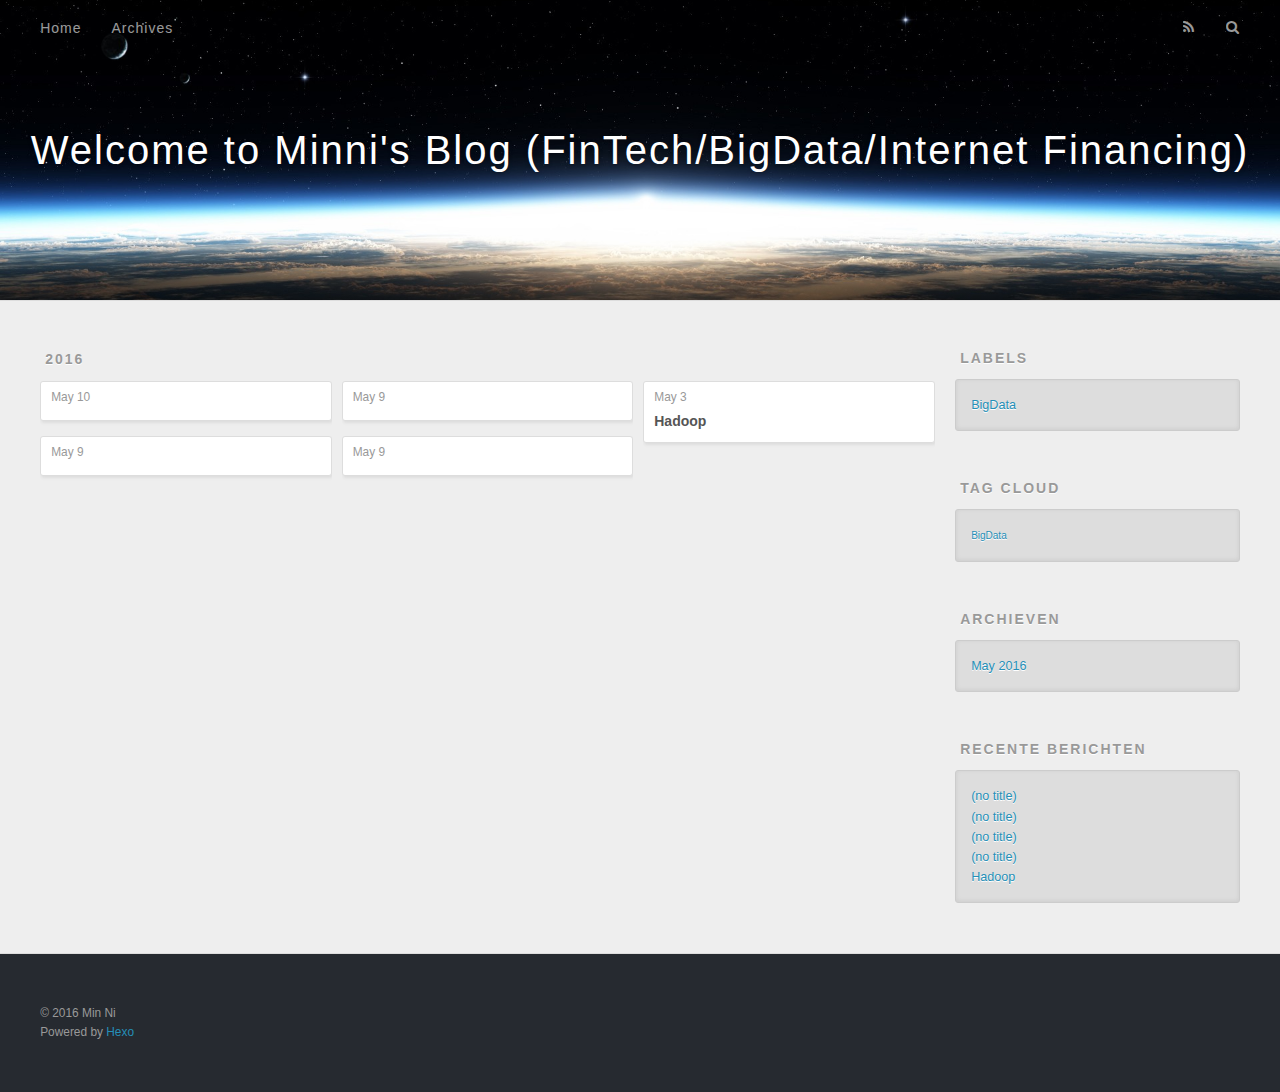
==== archives/index.html @ f66eabdb "Site updated: 2016-05-10 15:42:30" ====
<!DOCTYPE html>
<html>
<head>
  <meta charset="utf-8">
  
  <title>Archieven | Welcome to Minni&#39;s Blog (FinTech/BigData/Internet Financing)</title>
  <meta name="viewport" content="width=device-width, initial-scale=1, maximum-scale=1">
  <meta name="description">
<meta property="og:type" content="website">
<meta property="og:title" content="Welcome to Minni's Blog (FinTech/BigData/Internet Financing)">
<meta property="og:url" content="http://lyxminnie.github.io/archives/index.html">
<meta property="og:site_name" content="Welcome to Minni's Blog (FinTech/BigData/Internet Financing)">
<meta property="og:description">
<meta name="twitter:card" content="summary">
<meta name="twitter:title" content="Welcome to Minni's Blog (FinTech/BigData/Internet Financing)">
<meta name="twitter:description">
  
    <link rel="alternate" href="/atom.xml" title="Welcome to Minni&#39;s Blog (FinTech/BigData/Internet Financing)" type="application/atom+xml">
  
  
    <link rel="icon" href="/favicon.png">
  
  
    <link href="//fonts.googleapis.com/css?family=Source+Code+Pro" rel="stylesheet" type="text/css">
  
  <link rel="stylesheet" href="/css/style.css">
  

</head>

<body>
  <div id="container">
    <div id="wrap">
      <header id="header">
  <div id="banner"></div>
  <div id="header-outer" class="outer">
    <div id="header-title" class="inner">
      <h1 id="logo-wrap">
        <a href="/" id="logo">Welcome to Minni&#39;s Blog (FinTech/BigData/Internet Financing)</a>
      </h1>
      
    </div>
    <div id="header-inner" class="inner">
      <nav id="main-nav">
        <a id="main-nav-toggle" class="nav-icon"></a>
        
          <a class="main-nav-link" href="/">Home</a>
        
          <a class="main-nav-link" href="/archives">Archives</a>
        
      </nav>
      <nav id="sub-nav">
        
          <a id="nav-rss-link" class="nav-icon" href="/atom.xml" title="RSS Feed"></a>
        
        <a id="nav-search-btn" class="nav-icon" title="Zoeken"></a>
      </nav>
      <div id="search-form-wrap">
        <form action="//google.com/search" method="get" accept-charset="UTF-8" class="search-form"><input type="search" name="q" results="0" class="search-form-input" placeholder="Search"><button type="submit" class="search-form-submit">&#xF002;</button><input type="hidden" name="sitesearch" value="http://lyxminnie.github.io"></form>
      </div>
    </div>
  </div>
</header>
      <div class="outer">
        <section id="main">
  
  
    
    
      
      
      <section class="archives-wrap">
        <div class="archive-year-wrap">
          <a href="/archives/2016" class="archive-year">2016</a>
        </div>
        <div class="archives">
    
    <article class="archive-article archive-type-post">
  <div class="archive-article-inner">
    <header class="archive-article-header">
      <a href="/2016/05/10/Russell/" class="archive-article-date">
  <time datetime="2016-05-10T16:00:20.000Z" itemprop="datePublished">May 10</time>
</a>
      
    </header>
  </div>
</article>
  
    
    
    <article class="archive-article archive-type-post">
  <div class="archive-article-inner">
    <header class="archive-article-header">
      <a href="/2016/05/09/Min Ni's Resume/" class="archive-article-date">
  <time datetime="2016-05-10T05:32:58.000Z" itemprop="datePublished">May 9</time>
</a>
      
    </header>
  </div>
</article>
  
    
    
    <article class="archive-article archive-type-post">
  <div class="archive-article-inner">
    <header class="archive-article-header">
      <a href="/2016/05/09/Time Series Analysis/" class="archive-article-date">
  <time datetime="2016-05-10T05:20:47.000Z" itemprop="datePublished">May 9</time>
</a>
      
    </header>
  </div>
</article>
  
    
    
    <article class="archive-article archive-type-post">
  <div class="archive-article-inner">
    <header class="archive-article-header">
      <a href="/2016/05/09/phantomJS/" class="archive-article-date">
  <time datetime="2016-05-10T03:48:17.000Z" itemprop="datePublished">May 9</time>
</a>
      
    </header>
  </div>
</article>
  
    
    
    <article class="archive-article archive-type-post">
  <div class="archive-article-inner">
    <header class="archive-article-header">
      <a href="/2016/05/03/Hadoop/" class="archive-article-date">
  <time datetime="2016-05-04T00:01:55.000Z" itemprop="datePublished">May 3</time>
</a>
      
  
    <h1 itemprop="name">
      <a class="archive-article-title" href="/2016/05/03/Hadoop/">Hadoop</a>
    </h1>
  

    </header>
  </div>
</article>
  
  
    </div></section>
  

</section>
        
          <aside id="sidebar">
  
    

  
    
  <div class="widget-wrap">
    <h3 class="widget-title">Labels</h3>
    <div class="widget">
      <ul class="tag-list"><li class="tag-list-item"><a class="tag-list-link" href="/tags/BigData/">BigData</a></li></ul>
    </div>
  </div>


  
    
  <div class="widget-wrap">
    <h3 class="widget-title">Tag Cloud</h3>
    <div class="widget tagcloud">
      <a href="/tags/BigData/" style="font-size: 10px;">BigData</a>
    </div>
  </div>

  
    
  <div class="widget-wrap">
    <h3 class="widget-title">Archieven</h3>
    <div class="widget">
      <ul class="archive-list"><li class="archive-list-item"><a class="archive-list-link" href="/archives/2016/05/">May 2016</a></li></ul>
    </div>
  </div>


  
    
  <div class="widget-wrap">
    <h3 class="widget-title">Recente berichten</h3>
    <div class="widget">
      <ul>
        
          <li>
            <a href="/2016/05/10/Russell/">(no title)</a>
          </li>
        
          <li>
            <a href="/2016/05/09/Min Ni's Resume/">(no title)</a>
          </li>
        
          <li>
            <a href="/2016/05/09/Time Series Analysis/">(no title)</a>
          </li>
        
          <li>
            <a href="/2016/05/09/phantomJS/">(no title)</a>
          </li>
        
          <li>
            <a href="/2016/05/03/Hadoop/">Hadoop</a>
          </li>
        
      </ul>
    </div>
  </div>

  
</aside>
        
      </div>
      <footer id="footer">
  
  <div class="outer">
    <div id="footer-info" class="inner">
      &copy; 2016 Min Ni<br>
      Powered by <a href="http://hexo.io/" target="_blank">Hexo</a>
    </div>
  </div>
</footer>
    </div>
    <nav id="mobile-nav">
  
    <a href="/" class="mobile-nav-link">Home</a>
  
    <a href="/archives" class="mobile-nav-link">Archives</a>
  
</nav>
    
<script>
  var disqus_shortname = 'lyxminniegithubio';
  
  (function(){
    var dsq = document.createElement('script');
    dsq.type = 'text/javascript';
    dsq.async = true;
    dsq.src = '//' + disqus_shortname + '.disqus.com/count.js';
    (document.getElementsByTagName('head')[0] || document.getElementsByTagName('body')[0]).appendChild(dsq);
  })();
</script>


<script src="//ajax.googleapis.com/ajax/libs/jquery/2.0.3/jquery.min.js"></script>


  <link rel="stylesheet" href="/fancybox/jquery.fancybox.css">
  <script src="/fancybox/jquery.fancybox.pack.js"></script>


<script src="/js/script.js"></script>

  </div>
</body>
</html>
---- css/style.css ----
body {
  width: 100%;
}
body:before,
body:after {
  content: "";
  display: table;
}
body:after {
  clear: both;
}
html,
body,
div,
span,
applet,
object,
iframe,
h1,
h2,
h3,
h4,
h5,
h6,
p,
blockquote,
pre,
a,
abbr,
acronym,
address,
big,
cite,
code,
del,
dfn,
em,
img,
ins,
kbd,
q,
s,
samp,
small,
strike,
strong,
sub,
sup,
tt,
var,
dl,
dt,
dd,
ol,
ul,
li,
fieldset,
form,
label,
legend,
table,
caption,
tbody,
tfoot,
thead,
tr,
th,
td {
  margin: 0;
  padding: 0;
  border: 0;
  outline: 0;
  font-weight: inherit;
  font-style: inherit;
  font-family: inherit;
  font-size: 100%;
  vertical-align: baseline;
}
body {
  line-height: 1;
  color: #000;
  background: #fff;
}
ol,
ul {
  list-style: none;
}
table {
  border-collapse: separate;
  border-spacing: 0;
  vertical-align: middle;
}
caption,
th,
td {
  text-align: left;
  font-weight: normal;
  vertical-align: middle;
}
a img {
  border: none;
}
input,
button {
  margin: 0;
  padding: 0;
}
input::-moz-focus-inner,
button::-moz-focus-inner {
  border: 0;
  padding: 0;
}
@font-face {
  font-family: FontAwesome;
  font-style: normal;
  font-weight: normal;
  src: url("fonts/fontawesome-webfont.eot?v=#4.0.3");
  src: url("fonts/fontawesome-webfont.eot?#iefix&v=#4.0.3") format("embedded-opentype"), url("fonts/fontawesome-webfont.woff?v=#4.0.3") format("woff"), url("fonts/fontawesome-webfont.ttf?v=#4.0.3") format("truetype"), url("fonts/fontawesome-webfont.svg#fontawesomeregular?v=#4.0.3") format("svg");
}
html,
body,
#container {
  height: 100%;
}
body {
  background: #eee;
  font: 14px "Helvetica Neue", Helvetica, Arial, sans-serif;
  -webkit-text-size-adjust: 100%;
}
.outer {
  max-width: 1220px;
  margin: 0 auto;
  padding: 0 20px;
}
.outer:before,
.outer:after {
  content: "";
  display: table;
}
.outer:after {
  clear: both;
}
.inner {
  display: inline;
  float: left;
  width: 98.33333333333333%;
  margin: 0 0.833333333333333%;
}
.left,
.alignleft {
  float: left;
}
.right,
.alignright {
  float: right;
}
.clear {
  clear: both;
}
#container {
  position: relative;
}
.mobile-nav-on {
  overflow: hidden;
}
#wrap {
  height: 100%;
  width: 100%;
  position: absolute;
  top: 0;
  left: 0;
  -webkit-transition: 0.2s ease-out;
  -moz-transition: 0.2s ease-out;
  -ms-transition: 0.2s ease-out;
  transition: 0.2s ease-out;
  z-index: 1;
  background: #eee;
}
.mobile-nav-on #wrap {
  left: 280px;
}
@media screen and (min-width: 768px) {
  #main {
    display: inline;
    float: left;
    width: 73.33333333333333%;
    margin: 0 0.833333333333333%;
  }
}
.article-date,
.article-category-link,
.archive-year,
.widget-title {
  text-decoration: none;
  text-transform: uppercase;
  letter-spacing: 2px;
  color: #999;
  margin-bottom: 1em;
  margin-left: 5px;
  line-height: 1em;
  text-shadow: 0 1px #fff;
  font-weight: bold;
}
.article-inner,
.archive-article-inner {
  background: #fff;
  -webkit-box-shadow: 1px 2px 3px #ddd;
  box-shadow: 1px 2px 3px #ddd;
  border: 1px solid #ddd;
  -webkit-border-radius: 3px;
  border-radius: 3px;
}
.article-entry h1,
.widget h1 {
  font-size: 2em;
}
.article-entry h2,
.widget h2 {
  font-size: 1.5em;
}
.article-entry h3,
.widget h3 {
  font-size: 1.3em;
}
.article-entry h4,
.widget h4 {
  font-size: 1.2em;
}
.article-entry h5,
.widget h5 {
  font-size: 1em;
}
.article-entry h6,
.widget h6 {
  font-size: 1em;
  color: #999;
}
.article-entry hr,
.widget hr {
  border: 1px dashed #ddd;
}
.article-entry strong,
.widget strong {
  font-weight: bold;
}
.article-entry em,
.widget em,
.article-entry cite,
.widget cite {
  font-style: italic;
}
.article-entry sup,
.widget sup,
.article-entry sub,
.widget sub {
  font-size: 0.75em;
  line-height: 0;
  position: relative;
  vertical-align: baseline;
}
.article-entry sup,
.widget sup {
  top: -0.5em;
}
.article-entry sub,
.widget sub {
  bottom: -0.2em;
}
.article-entry small,
.widget small {
  font-size: 0.85em;
}
.article-entry acronym,
.widget acronym,
.article-entry abbr,
.widget abbr {
  border-bottom: 1px dotted;
}
.article-entry ul,
.widget ul,
.article-entry ol,
.widget ol,
.article-entry dl,
.widget dl {
  margin: 0 20px;
  line-height: 1.6em;
}
.article-entry ul ul,
.widget ul ul,
.article-entry ol ul,
.widget ol ul,
.article-entry ul ol,
.widget ul ol,
.article-entry ol ol,
.widget ol ol {
  margin-top: 0;
  margin-bottom: 0;
}
.article-entry ul,
.widget ul {
  list-style: disc;
}
.article-entry ol,
.widget ol {
  list-style: decimal;
}
.article-entry dt,
.widget dt {
  font-weight: bold;
}
#header {
  height: 300px;
  position: relative;
  border-bottom: 1px solid #ddd;
}
#header:before,
#header:after {
  content: "";
  position: absolute;
  left: 0;
  right: 0;
  height: 40px;
}
#header:before {
  top: 0;
  background: -webkit-linear-gradient(rgba(0,0,0,0.2), transparent);
  background: -moz-linear-gradient(rgba(0,0,0,0.2), transparent);
  background: -ms-linear-gradient(rgba(0,0,0,0.2), transparent);
  background: linear-gradient(rgba(0,0,0,0.2), transparent);
}
#header:after {
  bottom: 0;
  background: -webkit-linear-gradient(transparent, rgba(0,0,0,0.2));
  background: -moz-linear-gradient(transparent, rgba(0,0,0,0.2));
  background: -ms-linear-gradient(transparent, rgba(0,0,0,0.2));
  background: linear-gradient(transparent, rgba(0,0,0,0.2));
}
#header-outer {
  height: 100%;
  position: relative;
}
#header-inner {
  position: relative;
  overflow: hidden;
}
#banner {
  position: absolute;
  top: 0;
  left: 0;
  width: 100%;
  height: 100%;
  background: url("images/banner.jpg") center #000;
  -webkit-background-size: cover;
  -moz-background-size: cover;
  background-size: cover;
  z-index: -1;
}
#header-title {
  text-align: center;
  height: 40px;
  position: absolute;
  top: 50%;
  left: 0;
  margin-top: -20px;
}
#logo,
#subtitle {
  text-decoration: none;
  color: #fff;
  font-weight: 300;
  text-shadow: 0 1px 4px rgba(0,0,0,0.3);
}
#logo {
  font-size: 40px;
  line-height: 40px;
  letter-spacing: 2px;
}
#subtitle {
  font-size: 16px;
  line-height: 16px;
  letter-spacing: 1px;
}
#subtitle-wrap {
  margin-top: 16px;
}
#main-nav {
  float: left;
  margin-left: -15px;
}
.nav-icon,
.main-nav-link {
  float: left;
  color: #fff;
  opacity: 0.6;
  text-decoration: none;
  text-shadow: 0 1px rgba(0,0,0,0.2);
  -webkit-transition: opacity 0.2s;
  -moz-transition: opacity 0.2s;
  -ms-transition: opacity 0.2s;
  transition: opacity 0.2s;
  display: block;
  padding: 20px 15px;
}
.nav-icon:hover,
.main-nav-link:hover {
  opacity: 1;
}
.nav-icon {
  font-family: FontAwesome;
  text-align: center;
  font-size: 14px;
  width: 14px;
  height: 14px;
  padding: 20px 15px;
  position: relative;
  cursor: pointer;
}
.main-nav-link {
  font-weight: 300;
  letter-spacing: 1px;
}
@media screen and (max-width: 479px) {
  .main-nav-link {
    display: none;
  }
}
#main-nav-toggle {
  display: none;
}
#main-nav-toggle:before {
  content: "\f0c9";
}
@media screen and (max-width: 479px) {
  #main-nav-toggle {
    display: block;
  }
}
#sub-nav {
  float: right;
  margin-right: -15px;
}
#nav-rss-link:before {
  content: "\f09e";
}
#nav-search-btn:before {
  content: "\f002";
}
#search-form-wrap {
  position: absolute;
  top: 15px;
  width: 150px;
  height: 30px;
  right: -150px;
  opacity: 0;
  -webkit-transition: 0.2s ease-out;
  -moz-transition: 0.2s ease-out;
  -ms-transition: 0.2s ease-out;
  transition: 0.2s ease-out;
}
#search-form-wrap.on {
  opacity: 1;
  right: 0;
}
@media screen and (max-width: 479px) {
  #search-form-wrap {
    width: 100%;
    right: -100%;
  }
}
.search-form {
  position: absolute;
  top: 0;
  left: 0;
  right: 0;
  background: #fff;
  padding: 5px 15px;
  -webkit-border-radius: 15px;
  border-radius: 15px;
  -webkit-box-shadow: 0 0 10px rgba(0,0,0,0.3);
  box-shadow: 0 0 10px rgba(0,0,0,0.3);
}
.search-form-input {
  border: none;
  background: none;
  color: #555;
  width: 100%;
  font: 13px "Helvetica Neue", Helvetica, Arial, sans-serif;
  outline: none;
}
.search-form-input::-webkit-search-results-decoration,
.search-form-input::-webkit-search-cancel-button {
  -webkit-appearance: none;
}
.search-form-submit {
  position: absolute;
  top: 50%;
  right: 10px;
  margin-top: -7px;
  font: 13px FontAwesome;
  border: none;
  background: none;
  color: #bbb;
  cursor: pointer;
}
.search-form-submit:hover,
.search-form-submit:focus {
  color: #777;
}
.article {
  margin: 50px 0;
}
.article-inner {
  overflow: hidden;
}
.article-meta:before,
.article-meta:after {
  content: "";
  display: table;
}
.article-meta:after {
  clear: both;
}
.article-date {
  float: left;
}
.article-category {
  float: left;
  line-height: 1em;
  color: #ccc;
  text-shadow: 0 1px #fff;
  margin-left: 8px;
}
.article-category:before {
  content: "\2022";
}
.article-category-link {
  margin: 0 12px 1em;
}
.article-header {
  padding: 20px 20px 0;
}
.article-title {
  text-decoration: none;
  font-size: 2em;
  font-weight: bold;
  color: #555;
  line-height: 1.1em;
  -webkit-transition: color 0.2s;
  -moz-transition: color 0.2s;
  -ms-transition: color 0.2s;
  transition: color 0.2s;
}
a.article-title:hover {
  color: #258fb8;
}
.article-entry {
  color: #555;
  padding: 0 20px;
}
.article-entry:before,
.article-entry:after {
  content: "";
  display: table;
}
.article-entry:after {
  clear: both;
}
.article-entry p,
.article-entry table {
  line-height: 1.6em;
  margin: 1.6em 0;
}
.article-entry h1,
.article-entry h2,
.article-entry h3,
.article-entry h4,
.article-entry h5,
.article-entry h6 {
  font-weight: bold;
}
.article-entry h1,
.article-entry h2,
.article-entry h3,
.article-entry h4,
.article-entry h5,
.article-entry h6 {
  line-height: 1.1em;
  margin: 1.1em 0;
}
.article-entry a {
  color: #258fb8;
  text-decoration: none;
}
.article-entry a:hover {
  text-decoration: underline;
}
.article-entry ul,
.article-entry ol,
.article-entry dl {
  margin-top: 1.6em;
  margin-bottom: 1.6em;
}
.article-entry img,
.article-entry video {
  max-width: 100%;
  height: auto;
  display: block;
  margin: auto;
}
.article-entry iframe {
  border: none;
}
.article-entry table {
  width: 100%;
  border-collapse: collapse;
  border-spacing: 0;
table
  border: 1px solid #000;
  border-collapse: collapse;
}
.article-entry table th {
  border: 1px solid #000;
  border-collapse: collapse;
}
.article-entry table td {
  border: 1px solid #000;
  border-collapse: collapse;
  padding: 1px 8px 1px;
}
.article-entry th {
  font-weight: bold;
  border-bottom: 3px solid #ddd;
  padding-bottom: 0.5em;
}
.article-entry td {
  border-bottom: 1px solid #ddd;
  padding: 10px 0;
}
.article-entry blockquote {
  font-family: Georgia, "Times New Roman", serif;
  font-size: 1.4em;
  margin: 1.6em 20px;
  text-align: center;
}
.article-entry blockquote footer {
  font-size: 14px;
  margin: 1.6em 0;
  font-family: "Helvetica Neue", Helvetica, Arial, sans-serif;
}
.article-entry blockquote footer cite:before {
  content: "—";
  padding: 0 0.5em;
}
.article-entry .pullquote {
  text-align: left;
  width: 45%;
  margin: 0;
}
.article-entry .pullquote.left {
  margin-left: 0.5em;
  margin-right: 1em;
}
.article-entry .pullquote.right {
  margin-right: 0.5em;
  margin-left: 1em;
}
.article-entry .caption {
  color: #999;
  display: block;
  font-size: 0.9em;
  margin-top: 0.5em;
  position: relative;
  text-align: center;
}
.article-entry .video-container {
  position: relative;
  padding-top: 56.25%;
  height: 0;
  overflow: hidden;
}
.article-entry .video-container iframe,
.article-entry .video-container object,
.article-entry .video-container embed {
  position: absolute;
  top: 0;
  left: 0;
  width: 100%;
  height: 100%;
  margin-top: 0;
}
.article-more-link a {
  display: inline-block;
  line-height: 1em;
  padding: 6px 15px;
  -webkit-border-radius: 15px;
  border-radius: 15px;
  background: #eee;
  color: #999;
  text-shadow: 0 1px #fff;
  text-decoration: none;
}
.article-more-link a:hover {
  background: #258fb8;
  color: #fff;
  text-decoration: none;
  text-shadow: 0 1px #1e7293;
}
.article-footer {
  font-size: 0.85em;
  line-height: 1.6em;
  border-top: 1px solid #ddd;
  padding-top: 1.6em;
  margin: 0 20px 20px;
}
.article-footer:before,
.article-footer:after {
  content: "";
  display: table;
}
.article-footer:after {
  clear: both;
}
.article-footer a {
  color: #999;
  text-decoration: none;
}
.article-footer a:hover {
  color: #555;
}
.article-tag-list-item {
  float: left;
  margin-right: 10px;
}
.article-tag-list-link:before {
  content: "#";
}
.article-comment-link {
  float: right;
}
.article-comment-link:before {
  content: "\f075";
  font-family: FontAwesome;
  padding-right: 8px;
}
.article-share-link {
  cursor: pointer;
  float: right;
  margin-left: 20px;
}
.article-share-link:before {
  content: "\f064";
  font-family: FontAwesome;
  padding-right: 6px;
}
#article-nav {
  position: relative;
}
#article-nav:before,
#article-nav:after {
  content: "";
  display: table;
}
#article-nav:after {
  clear: both;
}
@media screen and (min-width: 768px) {
  #article-nav {
    margin: 50px 0;
  }
  #article-nav:before {
    width: 8px;
    height: 8px;
    position: absolute;
    top: 50%;
    left: 50%;
    margin-top: -4px;
    margin-left: -4px;
    content: "";
    -webkit-border-radius: 50%;
    border-radius: 50%;
    background: #ddd;
    -webkit-box-shadow: 0 1px 2px #fff;
    box-shadow: 0 1px 2px #fff;
  }
}
.article-nav-link-wrap {
  text-decoration: none;
  text-shadow: 0 1px #fff;
  color: #999;
  -webkit-box-sizing: border-box;
  -moz-box-sizing: border-box;
  box-sizing: border-box;
  margin-top: 50px;
  text-align: center;
  display: block;
}
.article-nav-link-wrap:hover {
  color: #555;
}
@media screen and (min-width: 768px) {
  .article-nav-link-wrap {
    width: 50%;
    margin-top: 0;
  }
}
@media screen and (min-width: 768px) {
  #article-nav-newer {
    float: left;
    text-align: right;
    padding-right: 20px;
  }
}
@media screen and (min-width: 768px) {
  #article-nav-older {
    float: right;
    text-align: left;
    padding-left: 20px;
  }
}
.article-nav-caption {
  text-transform: uppercase;
  letter-spacing: 2px;
  color: #ddd;
  line-height: 1em;
  font-weight: bold;
}
#article-nav-newer .article-nav-caption {
  margin-right: -2px;
}
.article-nav-title {
  font-size: 0.85em;
  line-height: 1.6em;
  margin-top: 0.5em;
}
.article-share-box {
  position: absolute;
  display: none;
  background: #fff;
  -webkit-box-shadow: 1px 2px 10px rgba(0,0,0,0.2);
  box-shadow: 1px 2px 10px rgba(0,0,0,0.2);
  -webkit-border-radius: 3px;
  border-radius: 3px;
  margin-left: -145px;
  overflow: hidden;
  z-index: 1;
}
.article-share-box.on {
  display: block;
}
.article-share-input {
  width: 100%;
  background: none;
  -webkit-box-sizing: border-box;
  -moz-box-sizing: border-box;
  box-sizing: border-box;
  font: 14px "Helvetica Neue", Helvetica, Arial, sans-serif;
  padding: 0 15px;
  color: #555;
  outline: none;
  border: 1px solid #ddd;
  -webkit-border-radius: 3px 3px 0 0;
  border-radius: 3px 3px 0 0;
  height: 36px;
  line-height: 36px;
}
.article-share-links {
  background: #eee;
}
.article-share-links:before,
.article-share-links:after {
  content: "";
  display: table;
}
.article-share-links:after {
  clear: both;
}
.article-share-twitter,
.article-share-facebook,
.article-share-pinterest,
.article-share-google {
  width: 50px;
  height: 36px;
  display: block;
  float: left;
  position: relative;
  color: #999;
  text-shadow: 0 1px #fff;
}
.article-share-twitter:before,
.article-share-facebook:before,
.article-share-pinterest:before,
.article-share-google:before {
  font-size: 20px;
  font-family: FontAwesome;
  width: 20px;
  height: 20px;
  position: absolute;
  top: 50%;
  left: 50%;
  margin-top: -10px;
  margin-left: -10px;
  text-align: center;
}
.article-share-twitter:hover,
.article-share-facebook:hover,
.article-share-pinterest:hover,
.article-share-google:hover {
  color: #fff;
}
.article-share-twitter:before {
  content: "\f099";
}
.article-share-twitter:hover {
  background: #00aced;
  text-shadow: 0 1px #008abe;
}
.article-share-facebook:before {
  content: "\f09a";
}
.article-share-facebook:hover {
  background: #3b5998;
  text-shadow: 0 1px #2f477a;
}
.article-share-pinterest:before {
  content: "\f0d2";
}
.article-share-pinterest:hover {
  background: #cb2027;
  text-shadow: 0 1px #a21a1f;
}
.article-share-google:before {
  content: "\f0d5";
}
.article-share-google:hover {
  background: #dd4b39;
  text-shadow: 0 1px #be3221;
}
.article-gallery {
  background: #000;
  position: relative;
}
.article-gallery-photos {
  position: relative;
  overflow: hidden;
}
.article-gallery-img {
  display: none;
  max-width: 100%;
}
.article-gallery-img:first-child {
  display: block;
}
.article-gallery-img.loaded {
  position: absolute;
  display: block;
}
.article-gallery-img img {
  display: block;
  max-width: 100%;
  margin: 0 auto;
}
#comments {
  background: #fff;
  -webkit-box-shadow: 1px 2px 3px #ddd;
  box-shadow: 1px 2px 3px #ddd;
  padding: 20px;
  border: 1px solid #ddd;
  -webkit-border-radius: 3px;
  border-radius: 3px;
  margin: 50px 0;
}
#comments a {
  color: #258fb8;
}
.archives-wrap {
  margin: 50px 0;
}
.archives:before,
.archives:after {
  content: "";
  display: table;
}
.archives:after {
  clear: both;
}
.archive-year-wrap {
  margin-bottom: 1em;
}
.archives {
  -webkit-column-gap: 10px;
  -moz-column-gap: 10px;
  column-gap: 10px;
}
@media screen and (min-width: 480px) and (max-width: 767px) {
  .archives {
    -webkit-column-count: 2;
    -moz-column-count: 2;
    column-count: 2;
  }
}
@media screen and (min-width: 768px) {
  .archives {
    -webkit-column-count: 3;
    -moz-column-count: 3;
    column-count: 3;
  }
}
.archive-article {
  -webkit-column-break-inside: avoid;
  page-break-inside: avoid;
  overflow: hidden;
  break-inside: avoid-column;
}
.archive-article-inner {
  padding: 10px;
  margin-bottom: 15px;
}
.archive-article-title {
  text-decoration: none;
  font-weight: bold;
  color: #555;
  -webkit-transition: color 0.2s;
  -moz-transition: color 0.2s;
  -ms-transition: color 0.2s;
  transition: color 0.2s;
  line-height: 1.6em;
}
.archive-article-title:hover {
  color: #258fb8;
}
.archive-article-footer {
  margin-top: 1em;
}
.archive-article-date {
  color: #999;
  text-decoration: none;
  font-size: 0.85em;
  line-height: 1em;
  margin-bottom: 0.5em;
  display: block;
}
#page-nav {
  margin: 50px auto;
  background: #fff;
  -webkit-box-shadow: 1px 2px 3px #ddd;
  box-shadow: 1px 2px 3px #ddd;
  border: 1px solid #ddd;
  -webkit-border-radius: 3px;
  border-radius: 3px;
  text-align: center;
  color: #999;
  overflow: hidden;
}
#page-nav:before,
#page-nav:after {
  content: "";
  display: table;
}
#page-nav:after {
  clear: both;
}
#page-nav a,
#page-nav span {
  padding: 10px 20px;
  line-height: 1;
  height: 2ex;
}
#page-nav a {
  color: #999;
  text-decoration: none;
}
#page-nav a:hover {
  background: #999;
  color: #fff;
}
#page-nav .prev {
  float: left;
}
#page-nav .next {
  float: right;
}
#page-nav .page-number {
  display: inline-block;
}
@media screen and (max-width: 479px) {
  #page-nav .page-number {
    display: none;
  }
}
#page-nav .current {
  color: #555;
  font-weight: bold;
}
#page-nav .space {
  color: #ddd;
}
#footer {
  background: #262a30;
  padding: 50px 0;
  border-top: 1px solid #ddd;
  color: #999;
}
#footer a {
  color: #258fb8;
  text-decoration: none;
}
#footer a:hover {
  text-decoration: underline;
}
#footer-info {
  line-height: 1.6em;
  font-size: 0.85em;
}
.article-entry pre,
.article-entry .highlight {
  background: #2d2d2d;
  margin: 0 -20px;
  padding: 15px 20px;
  border-style: solid;
  border-color: #ddd;
  border-width: 1px 0;
  overflow: auto;
  color: #ccc;
  line-height: 22.400000000000002px;
}
.article-entry .highlight .gutter pre,
.article-entry .gist .gist-file .gist-data .line-numbers {
  color: #666;
  font-size: 0.85em;
}
.article-entry pre,
.article-entry code {
  font-family: "Source Code Pro", Consolas, Monaco, Menlo, Consolas, monospace;
}
.article-entry code {
  background: #eee;
  text-shadow: 0 1px #fff;
  padding: 0 0.3em;
}
.article-entry pre code {
  background: none;
  text-shadow: none;
  padding: 0;
}
.article-entry .highlight pre {
  border: none;
  margin: 0;
  padding: 0;
}
.article-entry .highlight table {
  margin: 0;
  width: auto;
}
.article-entry .highlight td {
  border: none;
  padding: 0;
}
.article-entry .highlight figcaption {
  font-size: 0.85em;
  color: #999;
  line-height: 1em;
  margin-bottom: 1em;
}
.article-entry .highlight figcaption:before,
.article-entry .highlight figcaption:after {
  content: "";
  display: table;
}
.article-entry .highlight figcaption:after {
  clear: both;
}
.article-entry .highlight figcaption a {
  float: right;
}
.article-entry .highlight .gutter pre {
  text-align: right;
  padding-right: 20px;
}
.article-entry .highlight .line {
  height: 22.400000000000002px;
}
.article-entry .gist {
  margin: 0 -20px;
  border-style: solid;
  border-color: #ddd;
  border-width: 1px 0;
  background: #2d2d2d;
  padding: 15px 20px 15px 0;
}
.article-entry .gist .gist-file {
  border: none;
  font-family: "Source Code Pro", Consolas, Monaco, Menlo, Consolas, monospace;
  margin: 0;
}
.article-entry .gist .gist-file .gist-data {
  background: none;
  border: none;
}
.article-entry .gist .gist-file .gist-data .line-numbers {
  background: none;
  border: none;
  padding: 0 20px 0 0;
}
.article-entry .gist .gist-file .gist-data .line-data {
  padding: 0 !important;
}
.article-entry .gist .gist-file .highlight {
  margin: 0;
  padding: 0;
  border: none;
}
.article-entry .gist .gist-file .gist-meta {
  background: #2d2d2d;
  color: #999;
  font: 0.85em "Helvetica Neue", Helvetica, Arial, sans-serif;
  text-shadow: 0 0;
  padding: 0;
  margin-top: 1em;
  margin-left: 20px;
}
.article-entry .gist .gist-file .gist-meta a {
  color: #258fb8;
  font-weight: normal;
}
.article-entry .gist .gist-file .gist-meta a:hover {
  text-decoration: underline;
}
pre .comment,
pre .title {
  color: #999;
}
pre .variable,
pre .attribute,
pre .tag,
pre .regexp,
pre .ruby .constant,
pre .xml .tag .title,
pre .xml .pi,
pre .xml .doctype,
pre .html .doctype,
pre .css .id,
pre .css .class,
pre .css .pseudo {
  color: #f2777a;
}
pre .number,
pre .preprocessor,
pre .built_in,
pre .literal,
pre .params,
pre .constant {
  color: #f99157;
}
pre .class,
pre .ruby .class .title,
pre .css .rules .attribute {
  color: #9c9;
}
pre .string,
pre .value,
pre .inheritance,
pre .header,
pre .ruby .symbol,
pre .xml .cdata {
  color: #9c9;
}
pre .css .hexcolor {
  color: #6cc;
}
pre .function,
pre .python .decorator,
pre .python .title,
pre .ruby .function .title,
pre .ruby .title .keyword,
pre .perl .sub,
pre .javascript .title,
pre .coffeescript .title {
  color: #69c;
}
pre .keyword,
pre .javascript .function {
  color: #c9c;
}
@media screen and (max-width: 479px) {
  #mobile-nav {
    position: absolute;
    top: 0;
    left: 0;
    width: 280px;
    height: 100%;
    background: #191919;
    border-right: 1px solid #fff;
  }
}
@media screen and (max-width: 479px) {
  .mobile-nav-link {
    display: block;
    color: #999;
    text-decoration: none;
    padding: 15px 20px;
    font-weight: bold;
  }
  .mobile-nav-link:hover {
    color: #fff;
  }
}
@media screen and (min-width: 768px) {
  #sidebar {
    display: inline;
    float: left;
    width: 23.333333333333332%;
    margin: 0 0.833333333333333%;
  }
}
.widget-wrap {
  margin: 50px 0;
}
.widget {
  color: #777;
  text-shadow: 0 1px #fff;
  background: #ddd;
  -webkit-box-shadow: 0 -1px 4px #ccc inset;
  box-shadow: 0 -1px 4px #ccc inset;
  border: 1px solid #ccc;
  padding: 15px;
  -webkit-border-radius: 3px;
  border-radius: 3px;
}
.widget a {
  color: #258fb8;
  text-decoration: none;
}
.widget a:hover {
  text-decoration: underline;
}
.widget ul ul,
.widget ol ul,
.widget dl ul,
.widget ul ol,
.widget ol ol,
.widget dl ol,
.widget ul dl,
.widget ol dl,
.widget dl dl {
  margin-left: 15px;
  list-style: disc;
}
.widget {
  line-height: 1.6em;
  word-wrap: break-word;
  font-size: 0.9em;
}
.widget ul,
.widget ol {
  list-style: none;
  margin: 0;
}
.widget ul ul,
.widget ol ul,
.widget ul ol,
.widget ol ol {
  margin: 0 20px;
}
.widget ul ul,
.widget ol ul {
  list-style: disc;
}
.widget ul ol,
.widget ol ol {
  list-style: decimal;
}
.category-list-count,
.tag-list-count,
.archive-list-count {
  padding-left: 5px;
  color: #999;
  font-size: 0.85em;
}
.category-list-count:before,
.tag-list-count:before,
.archive-list-count:before {
  content: "(";
}
.category-list-count:after,
.tag-list-count:after,
.archive-list-count:after {
  content: ")";
}
.tagcloud a {
  margin-right: 5px;
  display: inline-block;
}
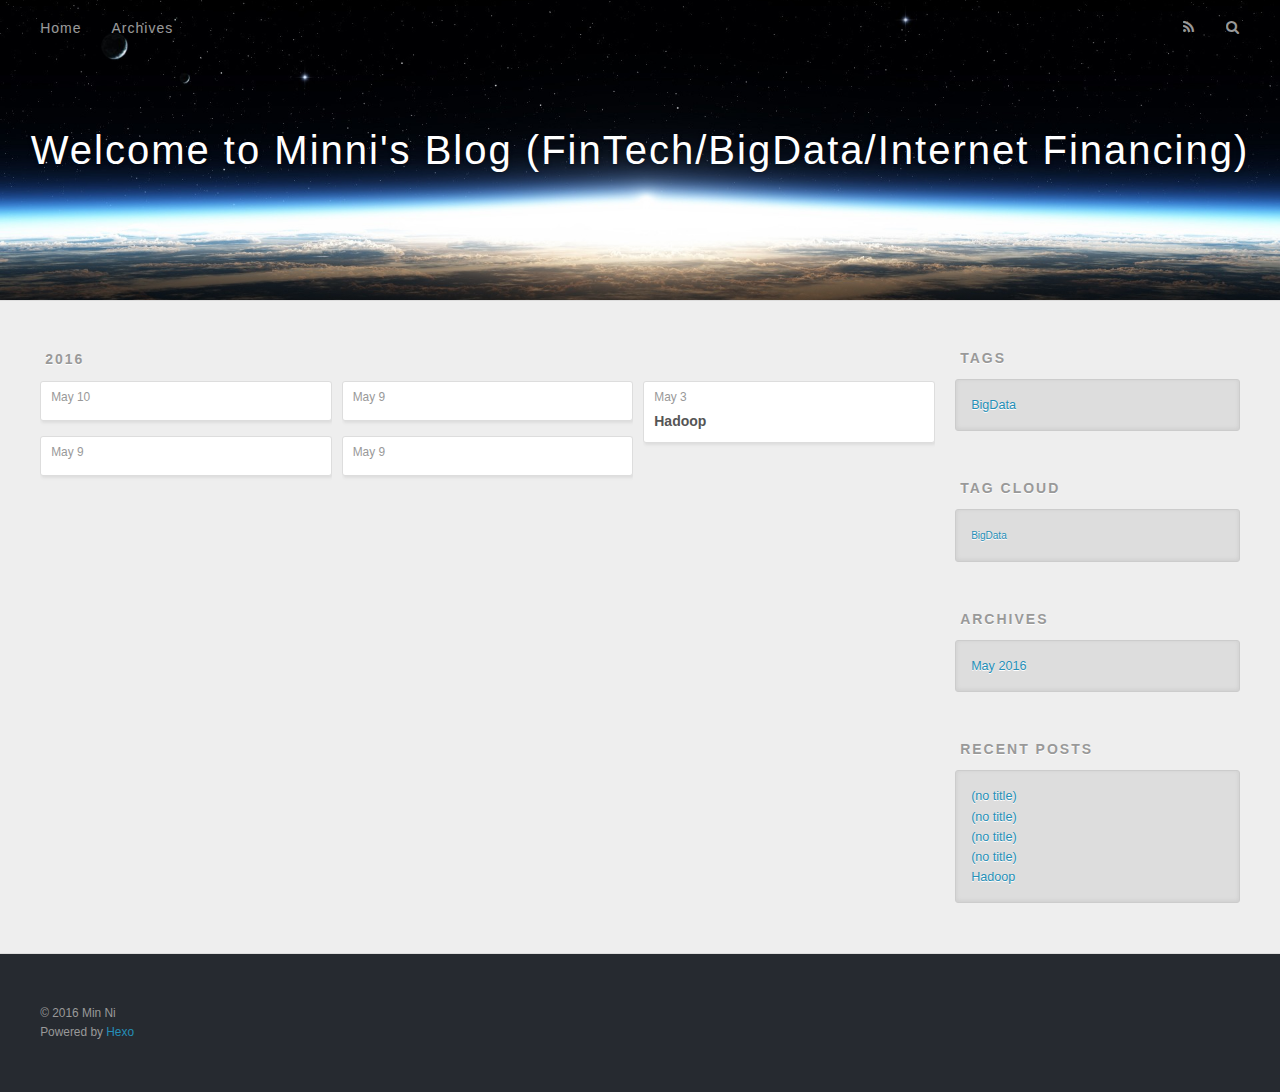
==== commit f4daa466: "Site updated: 2016-05-10 15:45:38" ====
--- a/archives/index.html
+++ b/archives/index.html
@@ -3,7 +3,7 @@
 <head>
   <meta charset="utf-8">
   
-  <title>Archieven | Welcome to Minni&#39;s Blog (FinTech/BigData/Internet Financing)</title>
+  <title>Archives | Welcome to Minni&#39;s Blog (FinTech/BigData/Internet Financing)</title>
   <meta name="viewport" content="width=device-width, initial-scale=1, maximum-scale=1">
   <meta name="description">
 <meta property="og:type" content="website">
@@ -53,7 +53,7 @@
         
           <a id="nav-rss-link" class="nav-icon" href="/atom.xml" title="RSS Feed"></a>
         
-        <a id="nav-search-btn" class="nav-icon" title="Zoeken"></a>
+        <a id="nav-search-btn" class="nav-icon" title="Search"></a>
       </nav>
       <div id="search-form-wrap">
         <form action="//google.com/search" method="get" accept-charset="UTF-8" class="search-form"><input type="search" name="q" results="0" class="search-form-input" placeholder="Search"><button type="submit" class="search-form-submit">&#xF002;</button><input type="hidden" name="sitesearch" value="http://lyxminnie.github.io"></form>
@@ -157,7 +157,7 @@
   
     
   <div class="widget-wrap">
-    <h3 class="widget-title">Labels</h3>
+    <h3 class="widget-title">Tags</h3>
     <div class="widget">
       <ul class="tag-list"><li class="tag-list-item"><a class="tag-list-link" href="/tags/BigData/">BigData</a></li></ul>
     </div>
@@ -176,7 +176,7 @@
   
     
   <div class="widget-wrap">
-    <h3 class="widget-title">Archieven</h3>
+    <h3 class="widget-title">Archives</h3>
     <div class="widget">
       <ul class="archive-list"><li class="archive-list-item"><a class="archive-list-link" href="/archives/2016/05/">May 2016</a></li></ul>
     </div>
@@ -186,7 +186,7 @@
   
     
   <div class="widget-wrap">
-    <h3 class="widget-title">Recente berichten</h3>
+    <h3 class="widget-title">Recent Posts</h3>
     <div class="widget">
       <ul>
         
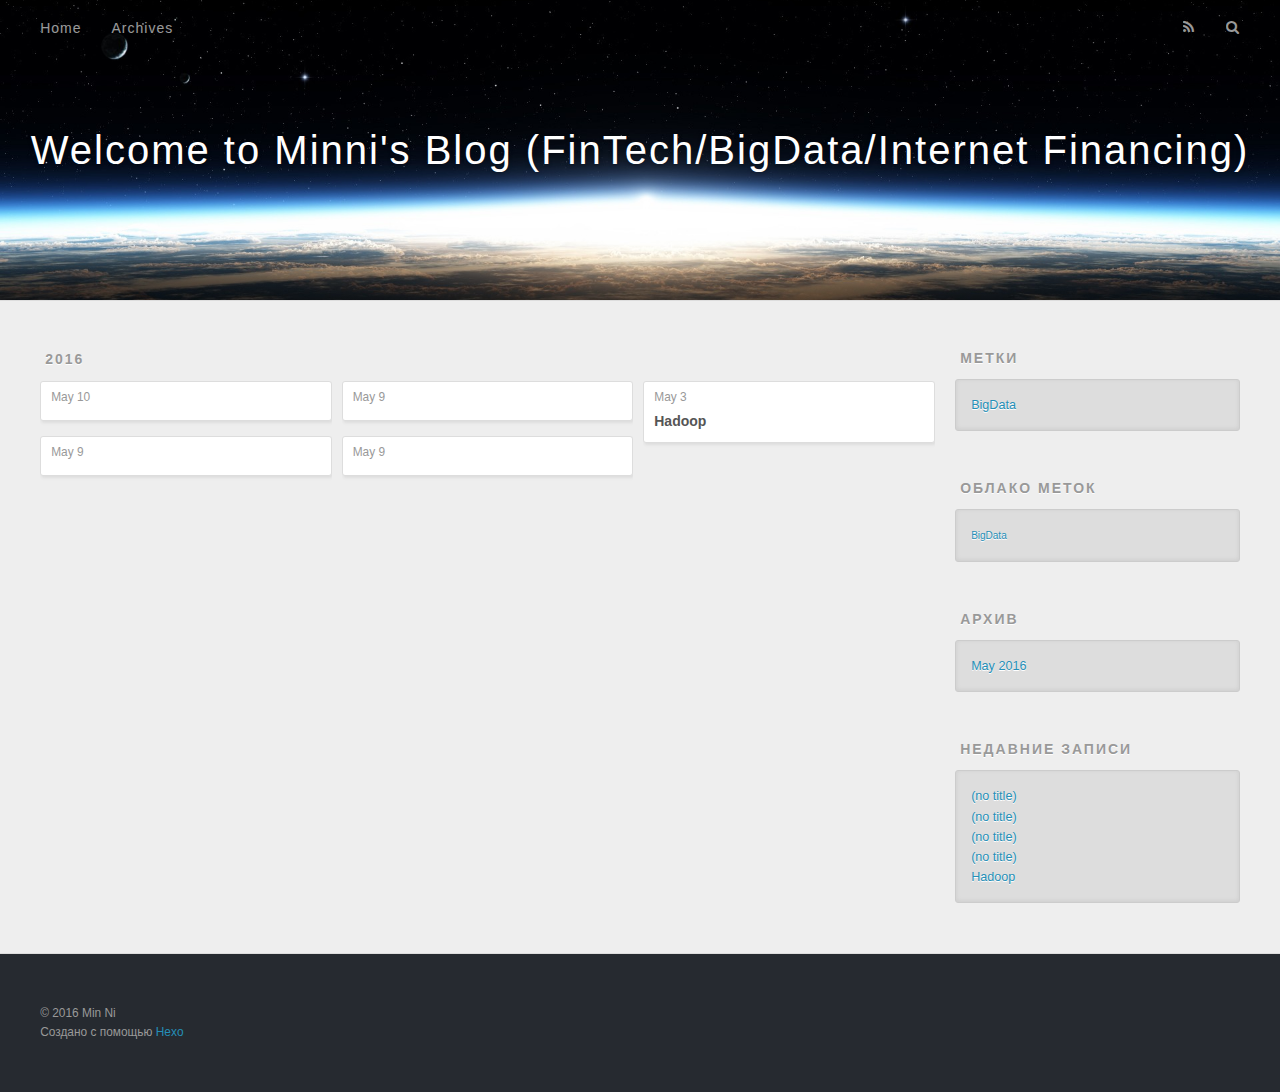
==== commit d18e4fa6: "Site updated: 2016-05-10 15:46:32" ====
--- a/archives/index.html
+++ b/archives/index.html
@@ -3,7 +3,7 @@
 <head>
   <meta charset="utf-8">
   
-  <title>Archives | Welcome to Minni&#39;s Blog (FinTech/BigData/Internet Financing)</title>
+  <title>Архив | Welcome to Minni&#39;s Blog (FinTech/BigData/Internet Financing)</title>
   <meta name="viewport" content="width=device-width, initial-scale=1, maximum-scale=1">
   <meta name="description">
 <meta property="og:type" content="website">
@@ -51,9 +51,9 @@
       </nav>
       <nav id="sub-nav">
         
-          <a id="nav-rss-link" class="nav-icon" href="/atom.xml" title="RSS Feed"></a>
-        
-        <a id="nav-search-btn" class="nav-icon" title="Search"></a>
+          <a id="nav-rss-link" class="nav-icon" href="/atom.xml" title="RSS-каналы"></a>
+        
+        <a id="nav-search-btn" class="nav-icon" title="Поиск"></a>
       </nav>
       <div id="search-form-wrap">
         <form action="//google.com/search" method="get" accept-charset="UTF-8" class="search-form"><input type="search" name="q" results="0" class="search-form-input" placeholder="Search"><button type="submit" class="search-form-submit">&#xF002;</button><input type="hidden" name="sitesearch" value="http://lyxminnie.github.io"></form>
@@ -157,7 +157,7 @@
   
     
   <div class="widget-wrap">
-    <h3 class="widget-title">Tags</h3>
+    <h3 class="widget-title">Метки</h3>
     <div class="widget">
       <ul class="tag-list"><li class="tag-list-item"><a class="tag-list-link" href="/tags/BigData/">BigData</a></li></ul>
     </div>
@@ -167,7 +167,7 @@
   
     
   <div class="widget-wrap">
-    <h3 class="widget-title">Tag Cloud</h3>
+    <h3 class="widget-title">Облако меток</h3>
     <div class="widget tagcloud">
       <a href="/tags/BigData/" style="font-size: 10px;">BigData</a>
     </div>
@@ -176,7 +176,7 @@
   
     
   <div class="widget-wrap">
-    <h3 class="widget-title">Archives</h3>
+    <h3 class="widget-title">Архив</h3>
     <div class="widget">
       <ul class="archive-list"><li class="archive-list-item"><a class="archive-list-link" href="/archives/2016/05/">May 2016</a></li></ul>
     </div>
@@ -186,7 +186,7 @@
   
     
   <div class="widget-wrap">
-    <h3 class="widget-title">Recent Posts</h3>
+    <h3 class="widget-title">Недавние записи</h3>
     <div class="widget">
       <ul>
         
@@ -223,7 +223,7 @@
   <div class="outer">
     <div id="footer-info" class="inner">
       &copy; 2016 Min Ni<br>
-      Powered by <a href="http://hexo.io/" target="_blank">Hexo</a>
+      Создано с помощью <a href="http://hexo.io/" target="_blank">Hexo</a>
     </div>
   </div>
 </footer>
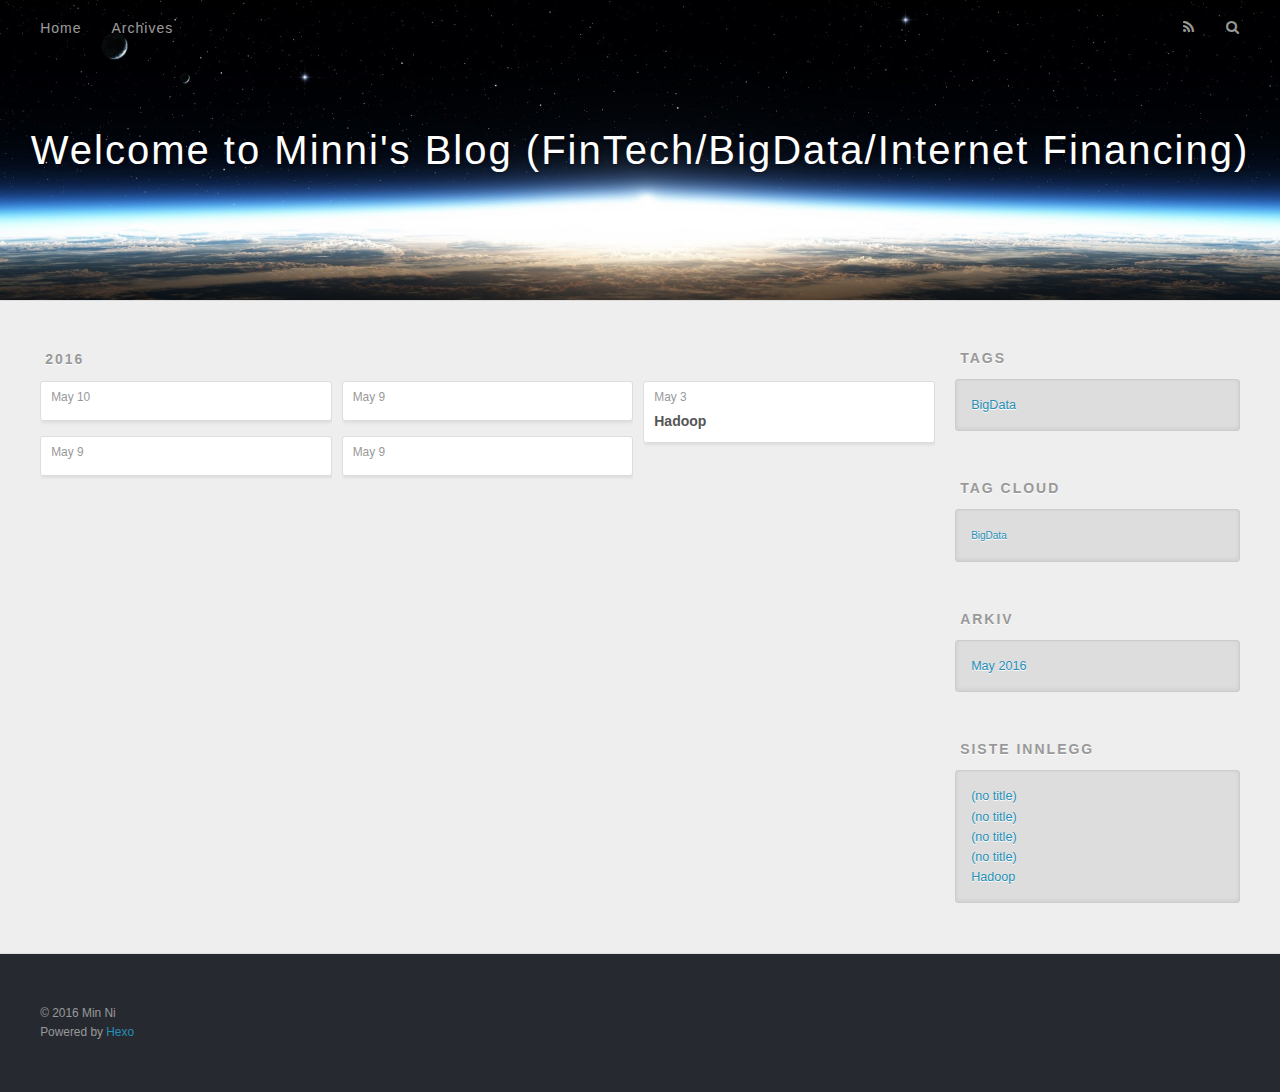
==== commit c81bcb70: "Site updated: 2016-05-10 15:47:32" ====
--- a/archives/index.html
+++ b/archives/index.html
@@ -3,7 +3,7 @@
 <head>
   <meta charset="utf-8">
   
-  <title>Архив | Welcome to Minni&#39;s Blog (FinTech/BigData/Internet Financing)</title>
+  <title>Arkiv | Welcome to Minni&#39;s Blog (FinTech/BigData/Internet Financing)</title>
   <meta name="viewport" content="width=device-width, initial-scale=1, maximum-scale=1">
   <meta name="description">
 <meta property="og:type" content="website">
@@ -51,9 +51,9 @@
       </nav>
       <nav id="sub-nav">
         
-          <a id="nav-rss-link" class="nav-icon" href="/atom.xml" title="RSS-каналы"></a>
-        
-        <a id="nav-search-btn" class="nav-icon" title="Поиск"></a>
+          <a id="nav-rss-link" class="nav-icon" href="/atom.xml" title="RSS Feed"></a>
+        
+        <a id="nav-search-btn" class="nav-icon" title="Søk"></a>
       </nav>
       <div id="search-form-wrap">
         <form action="//google.com/search" method="get" accept-charset="UTF-8" class="search-form"><input type="search" name="q" results="0" class="search-form-input" placeholder="Search"><button type="submit" class="search-form-submit">&#xF002;</button><input type="hidden" name="sitesearch" value="http://lyxminnie.github.io"></form>
@@ -157,7 +157,7 @@
   
     
   <div class="widget-wrap">
-    <h3 class="widget-title">Метки</h3>
+    <h3 class="widget-title">Tags</h3>
     <div class="widget">
       <ul class="tag-list"><li class="tag-list-item"><a class="tag-list-link" href="/tags/BigData/">BigData</a></li></ul>
     </div>
@@ -167,7 +167,7 @@
   
     
   <div class="widget-wrap">
-    <h3 class="widget-title">Облако меток</h3>
+    <h3 class="widget-title">Tag Cloud</h3>
     <div class="widget tagcloud">
       <a href="/tags/BigData/" style="font-size: 10px;">BigData</a>
     </div>
@@ -176,7 +176,7 @@
   
     
   <div class="widget-wrap">
-    <h3 class="widget-title">Архив</h3>
+    <h3 class="widget-title">Arkiv</h3>
     <div class="widget">
       <ul class="archive-list"><li class="archive-list-item"><a class="archive-list-link" href="/archives/2016/05/">May 2016</a></li></ul>
     </div>
@@ -186,7 +186,7 @@
   
     
   <div class="widget-wrap">
-    <h3 class="widget-title">Недавние записи</h3>
+    <h3 class="widget-title">Siste innlegg</h3>
     <div class="widget">
       <ul>
         
@@ -223,7 +223,7 @@
   <div class="outer">
     <div id="footer-info" class="inner">
       &copy; 2016 Min Ni<br>
-      Создано с помощью <a href="http://hexo.io/" target="_blank">Hexo</a>
+      Powered by <a href="http://hexo.io/" target="_blank">Hexo</a>
     </div>
   </div>
 </footer>
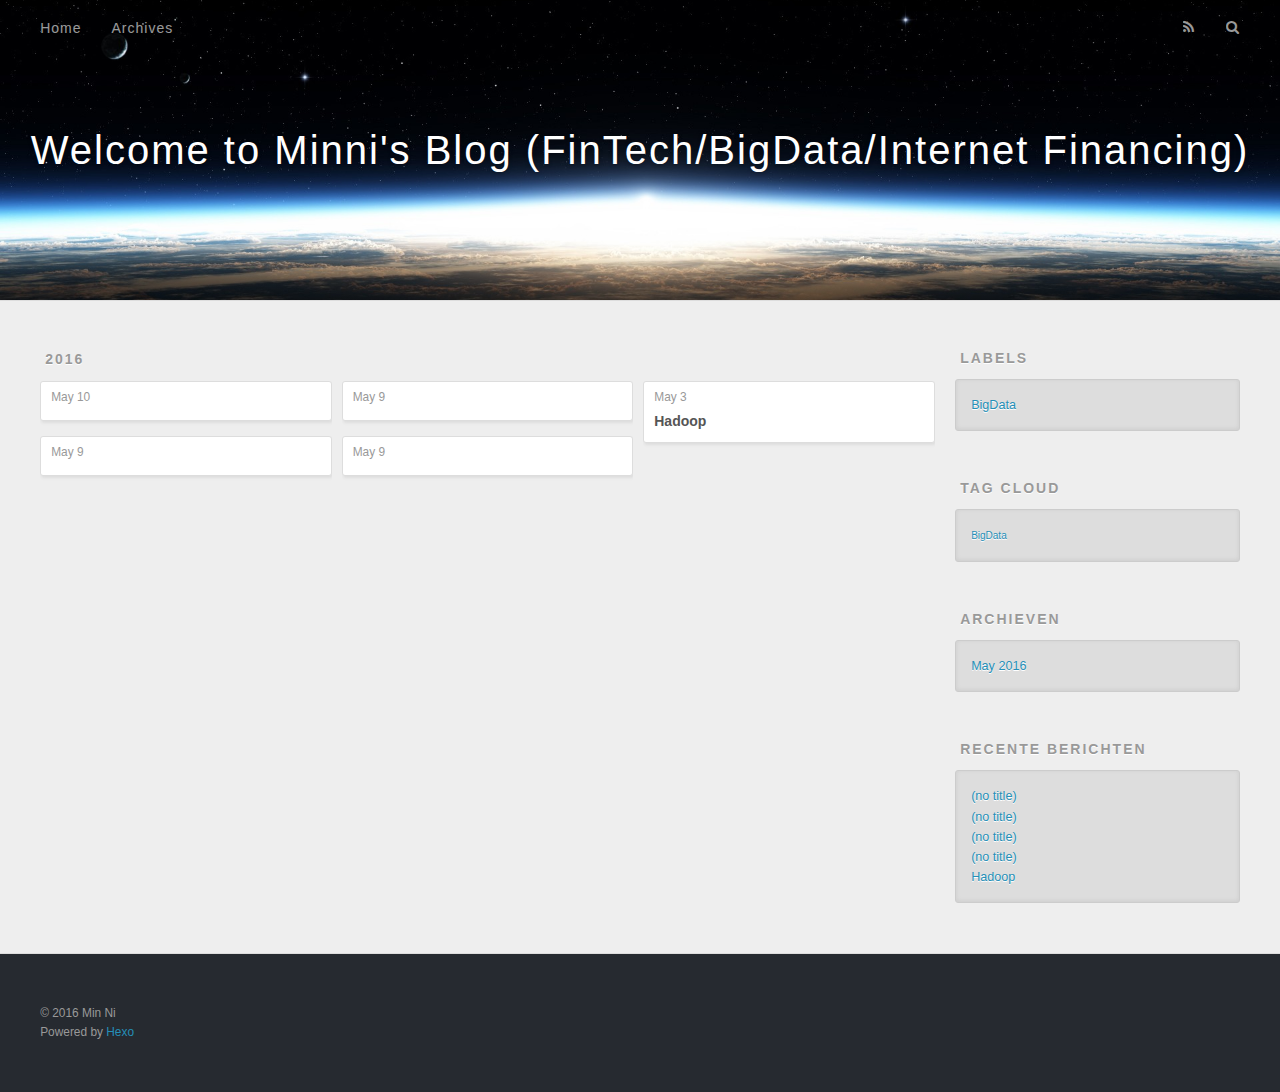
==== commit 4b01390d: "Site updated: 2016-05-10 15:48:34" ====
--- a/archives/index.html
+++ b/archives/index.html
@@ -3,7 +3,7 @@
 <head>
   <meta charset="utf-8">
   
-  <title>Arkiv | Welcome to Minni&#39;s Blog (FinTech/BigData/Internet Financing)</title>
+  <title>Archieven | Welcome to Minni&#39;s Blog (FinTech/BigData/Internet Financing)</title>
   <meta name="viewport" content="width=device-width, initial-scale=1, maximum-scale=1">
   <meta name="description">
 <meta property="og:type" content="website">
@@ -53,7 +53,7 @@
         
           <a id="nav-rss-link" class="nav-icon" href="/atom.xml" title="RSS Feed"></a>
         
-        <a id="nav-search-btn" class="nav-icon" title="Søk"></a>
+        <a id="nav-search-btn" class="nav-icon" title="Zoeken"></a>
       </nav>
       <div id="search-form-wrap">
         <form action="//google.com/search" method="get" accept-charset="UTF-8" class="search-form"><input type="search" name="q" results="0" class="search-form-input" placeholder="Search"><button type="submit" class="search-form-submit">&#xF002;</button><input type="hidden" name="sitesearch" value="http://lyxminnie.github.io"></form>
@@ -157,7 +157,7 @@
   
     
   <div class="widget-wrap">
-    <h3 class="widget-title">Tags</h3>
+    <h3 class="widget-title">Labels</h3>
     <div class="widget">
       <ul class="tag-list"><li class="tag-list-item"><a class="tag-list-link" href="/tags/BigData/">BigData</a></li></ul>
     </div>
@@ -176,7 +176,7 @@
   
     
   <div class="widget-wrap">
-    <h3 class="widget-title">Arkiv</h3>
+    <h3 class="widget-title">Archieven</h3>
     <div class="widget">
       <ul class="archive-list"><li class="archive-list-item"><a class="archive-list-link" href="/archives/2016/05/">May 2016</a></li></ul>
     </div>
@@ -186,7 +186,7 @@
   
     
   <div class="widget-wrap">
-    <h3 class="widget-title">Siste innlegg</h3>
+    <h3 class="widget-title">Recente berichten</h3>
     <div class="widget">
       <ul>
         
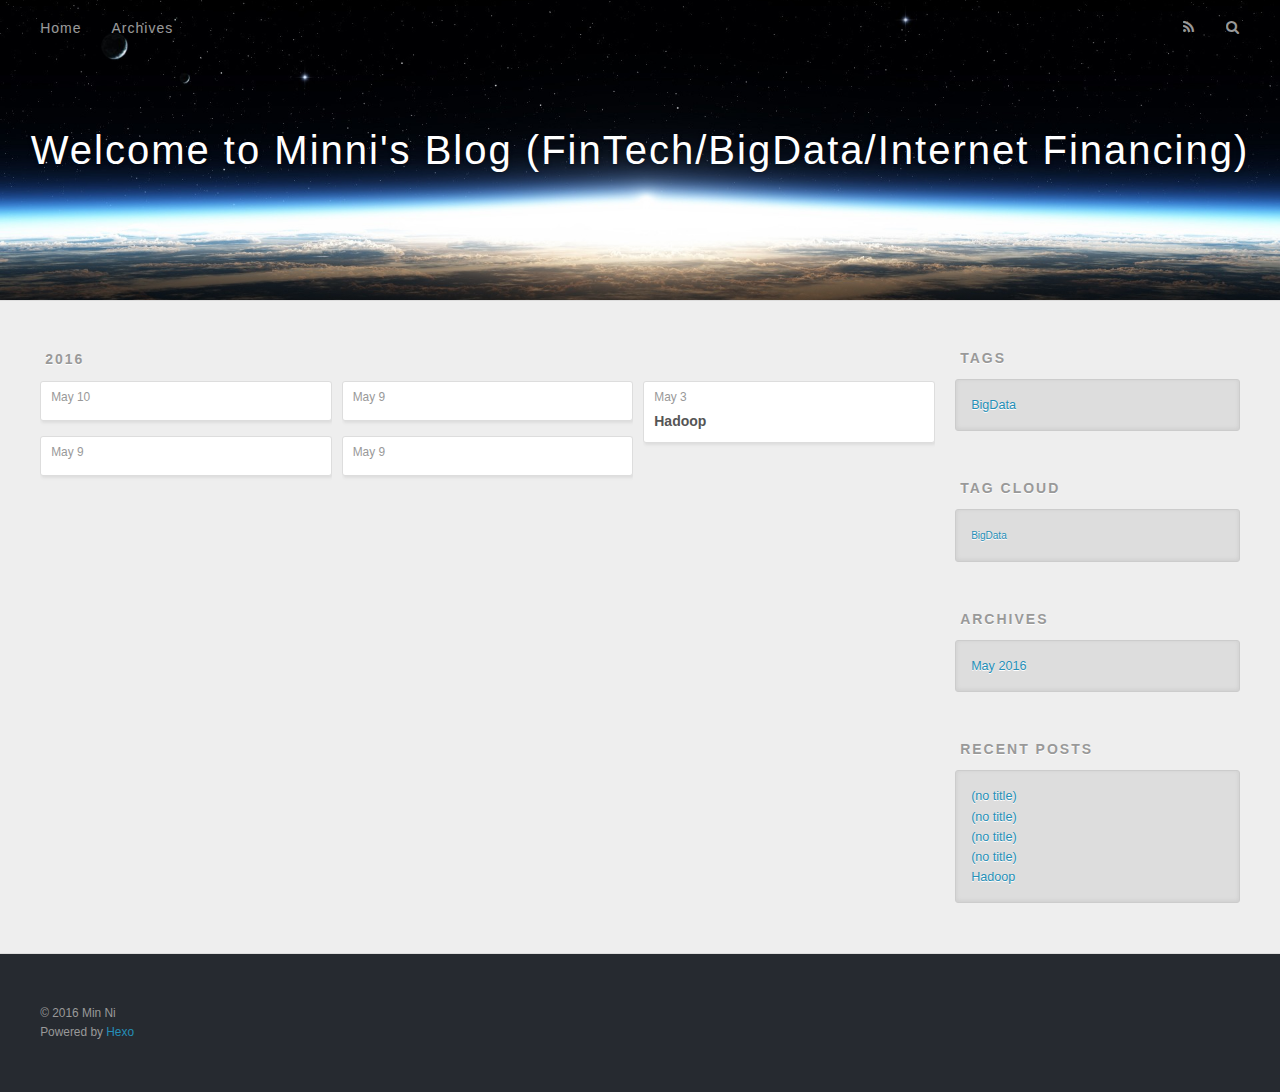
==== commit c941d85c: "Site updated: 2016-05-10 15:51:29" ====
--- a/archives/index.html
+++ b/archives/index.html
@@ -3,7 +3,7 @@
 <head>
   <meta charset="utf-8">
   
-  <title>Archieven | Welcome to Minni&#39;s Blog (FinTech/BigData/Internet Financing)</title>
+  <title>Archives | Welcome to Minni&#39;s Blog (FinTech/BigData/Internet Financing)</title>
   <meta name="viewport" content="width=device-width, initial-scale=1, maximum-scale=1">
   <meta name="description">
 <meta property="og:type" content="website">
@@ -53,7 +53,7 @@
         
           <a id="nav-rss-link" class="nav-icon" href="/atom.xml" title="RSS Feed"></a>
         
-        <a id="nav-search-btn" class="nav-icon" title="Zoeken"></a>
+        <a id="nav-search-btn" class="nav-icon" title="Search"></a>
       </nav>
       <div id="search-form-wrap">
         <form action="//google.com/search" method="get" accept-charset="UTF-8" class="search-form"><input type="search" name="q" results="0" class="search-form-input" placeholder="Search"><button type="submit" class="search-form-submit">&#xF002;</button><input type="hidden" name="sitesearch" value="http://lyxminnie.github.io"></form>
@@ -157,7 +157,7 @@
   
     
   <div class="widget-wrap">
-    <h3 class="widget-title">Labels</h3>
+    <h3 class="widget-title">Tags</h3>
     <div class="widget">
       <ul class="tag-list"><li class="tag-list-item"><a class="tag-list-link" href="/tags/BigData/">BigData</a></li></ul>
     </div>
@@ -176,7 +176,7 @@
   
     
   <div class="widget-wrap">
-    <h3 class="widget-title">Archieven</h3>
+    <h3 class="widget-title">Archives</h3>
     <div class="widget">
       <ul class="archive-list"><li class="archive-list-item"><a class="archive-list-link" href="/archives/2016/05/">May 2016</a></li></ul>
     </div>
@@ -186,7 +186,7 @@
   
     
   <div class="widget-wrap">
-    <h3 class="widget-title">Recente berichten</h3>
+    <h3 class="widget-title">Recent Posts</h3>
     <div class="widget">
       <ul>
         
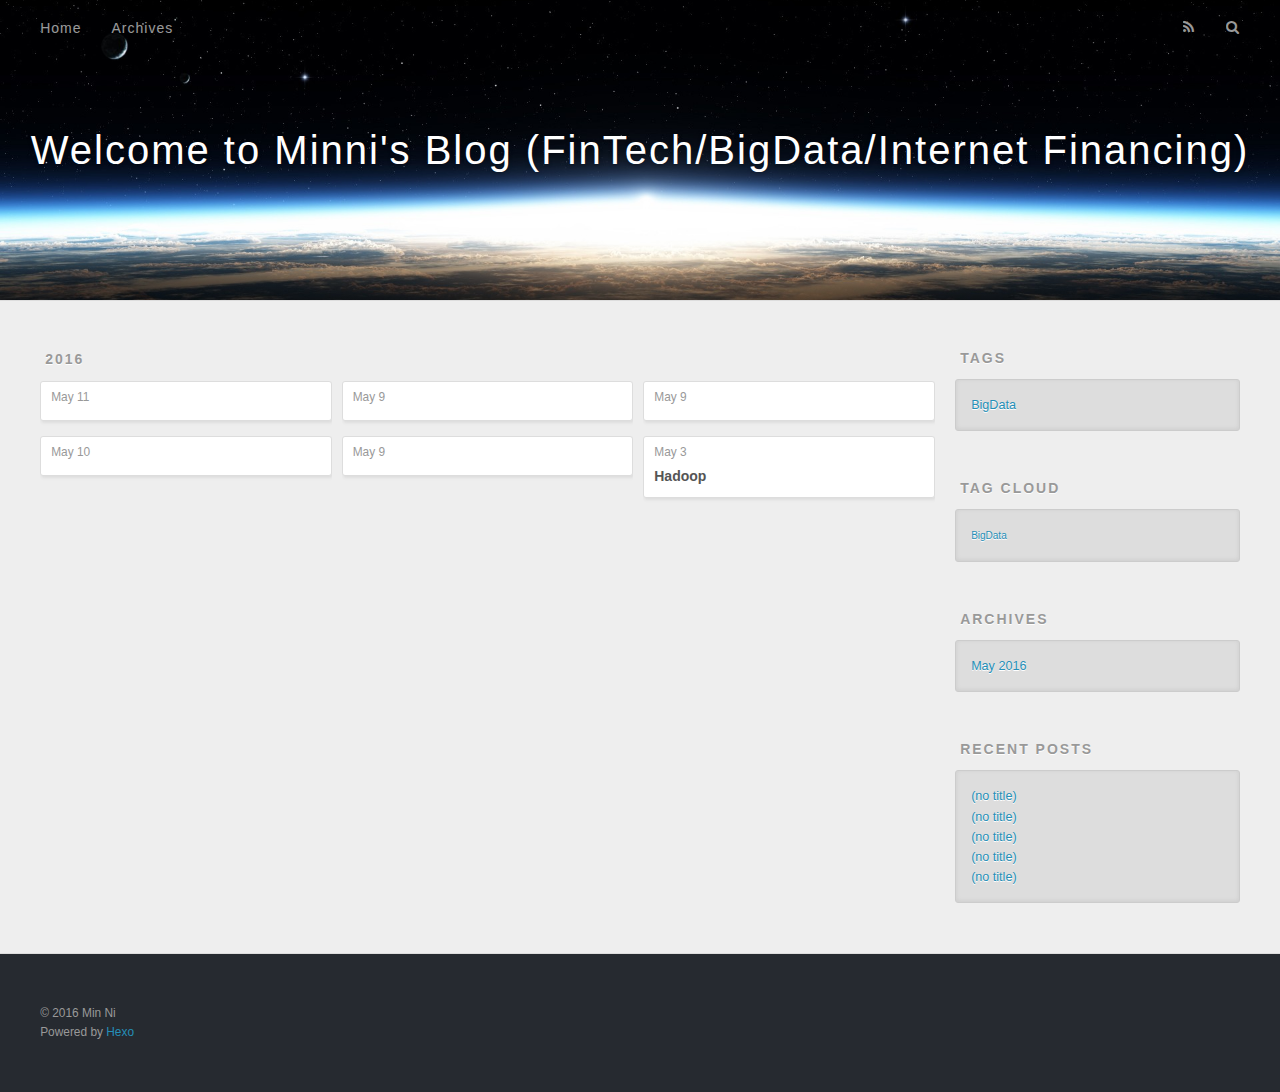
==== commit 19ae8ad0: "Site updated: 2016-05-11 15:57:10" ====
--- a/archives/index.html
+++ b/archives/index.html
@@ -78,6 +78,19 @@
     <article class="archive-article archive-type-post">
   <div class="archive-article-inner">
     <header class="archive-article-header">
+      <a href="/2016/05/11/Do your own real estate research with the help of zillow/" class="archive-article-date">
+  <time datetime="2016-05-11T22:55:46.000Z" itemprop="datePublished">May 11</time>
+</a>
+      
+    </header>
+  </div>
+</article>
+  
+    
+    
+    <article class="archive-article archive-type-post">
+  <div class="archive-article-inner">
+    <header class="archive-article-header">
       <a href="/2016/05/10/Russell/" class="archive-article-date">
   <time datetime="2016-05-10T16:00:20.000Z" itemprop="datePublished">May 10</time>
 </a>
@@ -191,6 +204,10 @@
       <ul>
         
           <li>
+            <a href="/2016/05/11/Do your own real estate research with the help of zillow/">(no title)</a>
+          </li>
+        
+          <li>
             <a href="/2016/05/10/Russell/">(no title)</a>
           </li>
         
@@ -204,10 +221,6 @@
         
           <li>
             <a href="/2016/05/09/phantomJS/">(no title)</a>
-          </li>
-        
-          <li>
-            <a href="/2016/05/03/Hadoop/">Hadoop</a>
           </li>
         
       </ul>
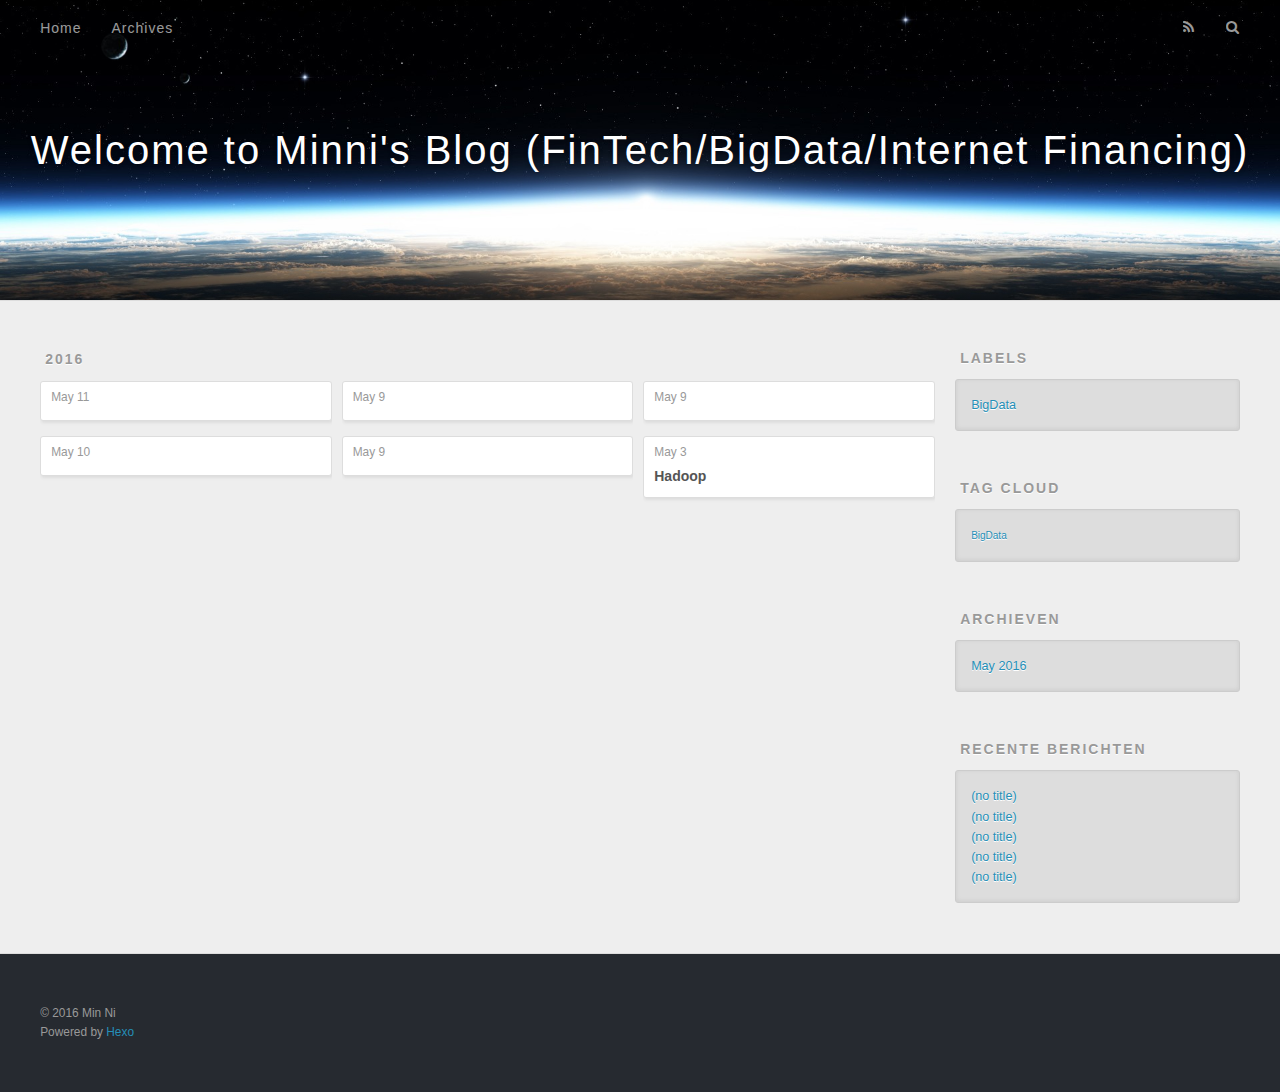
==== commit fd7c6e83: "Site updated: 2016-05-11 17:02:38" ====
--- a/archives/index.html
+++ b/archives/index.html
@@ -3,7 +3,7 @@
 <head>
   <meta charset="utf-8">
   
-  <title>Archives | Welcome to Minni&#39;s Blog (FinTech/BigData/Internet Financing)</title>
+  <title>Archieven | Welcome to Minni&#39;s Blog (FinTech/BigData/Internet Financing)</title>
   <meta name="viewport" content="width=device-width, initial-scale=1, maximum-scale=1">
   <meta name="description">
 <meta property="og:type" content="website">
@@ -53,7 +53,7 @@
         
           <a id="nav-rss-link" class="nav-icon" href="/atom.xml" title="RSS Feed"></a>
         
-        <a id="nav-search-btn" class="nav-icon" title="Search"></a>
+        <a id="nav-search-btn" class="nav-icon" title="Zoeken"></a>
       </nav>
       <div id="search-form-wrap">
         <form action="//google.com/search" method="get" accept-charset="UTF-8" class="search-form"><input type="search" name="q" results="0" class="search-form-input" placeholder="Search"><button type="submit" class="search-form-submit">&#xF002;</button><input type="hidden" name="sitesearch" value="http://lyxminnie.github.io"></form>
@@ -170,7 +170,7 @@
   
     
   <div class="widget-wrap">
-    <h3 class="widget-title">Tags</h3>
+    <h3 class="widget-title">Labels</h3>
     <div class="widget">
       <ul class="tag-list"><li class="tag-list-item"><a class="tag-list-link" href="/tags/BigData/">BigData</a></li></ul>
     </div>
@@ -189,7 +189,7 @@
   
     
   <div class="widget-wrap">
-    <h3 class="widget-title">Archives</h3>
+    <h3 class="widget-title">Archieven</h3>
     <div class="widget">
       <ul class="archive-list"><li class="archive-list-item"><a class="archive-list-link" href="/archives/2016/05/">May 2016</a></li></ul>
     </div>
@@ -199,7 +199,7 @@
   
     
   <div class="widget-wrap">
-    <h3 class="widget-title">Recent Posts</h3>
+    <h3 class="widget-title">Recente berichten</h3>
     <div class="widget">
       <ul>
         
